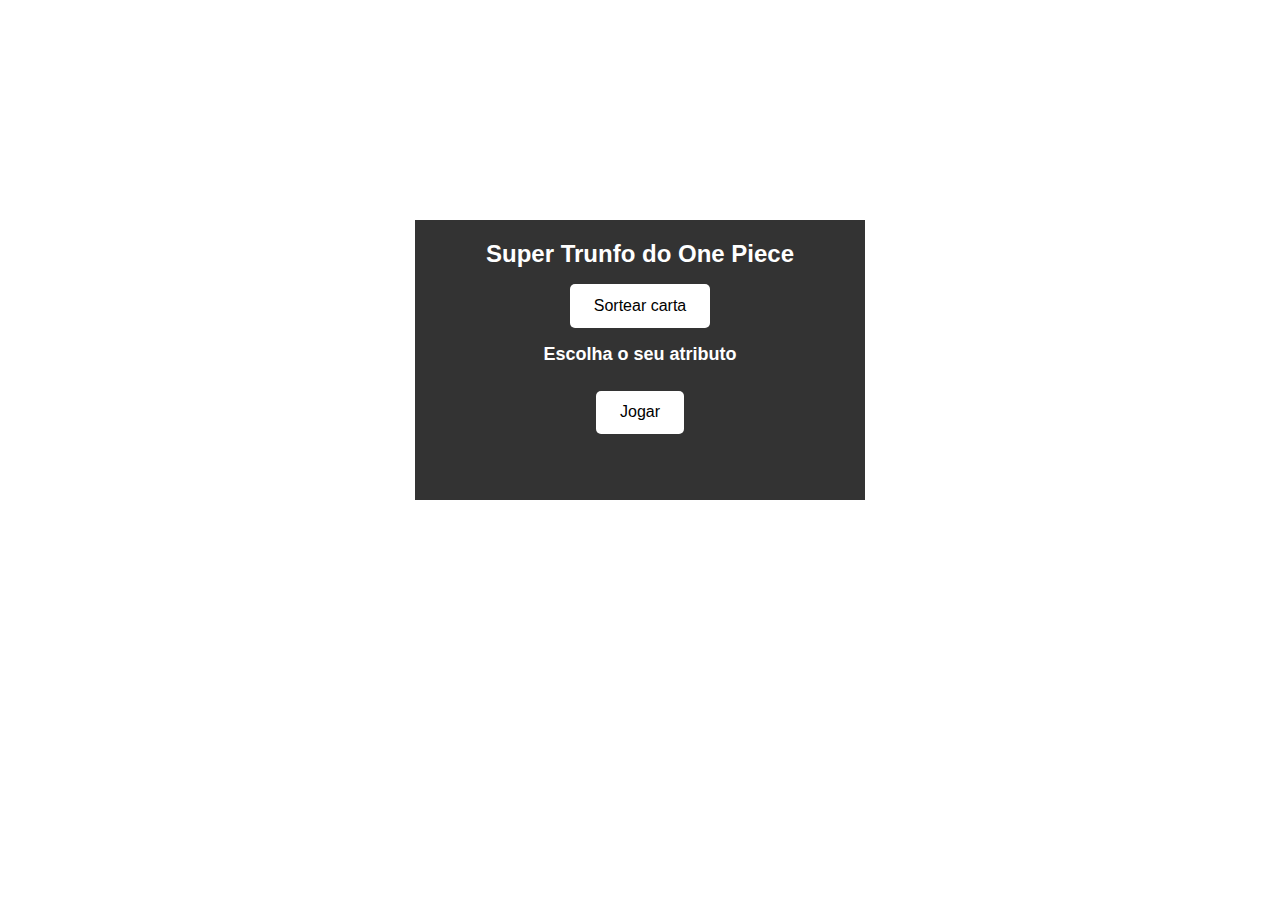
==== aula-06/index.html @ 98b0fdcf "super trunfo" ====
<!DOCTYPE html>
<html lang="pt-br">

<head>
  <meta charset="UTF-8">
  <meta http-equiv="X-UA-Compatible" content="IE=edge">
  <meta name="viewport" content="width=device-width, initial-scale=1.0">
  <title>Imersão Dev Alura - Super Trunfo</title>
  <link rel="stylesheet" href="/aula-06/style.css">
  <script src="./script.js"></script>
  <link href="http://fonts.cdnfonts.com/css/manga-temple" rel="stylesheet">
</head>

<body>
  <div class="container">
    <div class="conteudo-principal">
      <h1 class="subtitulo">Super Trunfo do One Piece</h1>

      <button onclick="sortearCarta()" id="btnSortear">Sortear carta</button>

      <form id="form">
        <h2 id="escolha">Escolha o seu atributo</h2>
        <div class="opcoes" id="opcoes"></div>
        <button type="button" id="btnJogar" onclick="jogar()" disabled="false">Jogar</button>
        <div id="container-cartas">
          <div id="container-jogador"></div>
          <div id="container-maquina"></div>
        </div>
        <div id="container-info">
          <div id="atributo-jogador"></div>
          <div id="atributo-maquina"></div>
        </div>
        <div id="resultado"></div>
      </form>
    </div>
  </div>
</body>

</html>
---- aula-06/style.css ----
* {
  margin: 0;
  padding: 0;
  box-sizing: border-box;
  font-family: "Manga Temple", sans-serif;
}

body {
  background-image: url("./img/one-piece.png");
  background-size: cover;
  background-position: center top;
  background-repeat: no-repeat;
  min-height: 720px;
  font-size: 12px;
}

.container {
  display: flex;
  flex-direction: column;
  align-items: center;
  justify-content: center;
  text-align: center;
  min-height: 720px;
}

.conteudo-principal {
  display: flex;
  flex-direction: column;
  align-items: center;
  justify-content: flex-start;
  background-color: RGBA(0, 0, 0, 0.8);
  border: 4px solid white;
  max-width: 500px;
  max-height: 700px;
  padding: 10px;
}

.subtitulo {
  margin-top: 10px;
  color: white;
}

button {
  padding: 0.8rem 1.5rem;
  margin: 1rem 0;
  border-radius: 5px;
  border: none;
  font-size: 1rem;
  background-color: white;
  color: black;
  cursor: pointer;
}

input {
  width: 16px;
  height: 16px;
}

h2 {
  color: white;
}

.opcoes {
  display: flex;
  align-items: center;
  justify-content: center;
  margin-top: 10px;
  gap: 10px;
  color: white;
}

#container-cartas {
  display: grid;
  position: relative;
  grid-template-columns: 180px 180px;
  align-items: center;
  justify-content: center;
  padding: 20px;
  gap: 30px;
}

.carta {
  border-radius: 4px;
  width: 200px;
  height: 280px;
}

#resultado {
  font-size: 18px;
  color: white;
}

.img1 {
  position: absolute;
  width: 157px;
  height: 113px;
  bottom: 126px;
  left: 41px;
  border: 2px solid #363636;
}

.img2 {
  position: absolute;
  width: 157px;
  height: 113px;
  bottom: 126px;
  left: 250px;
  border: 2px solid #363636;
}

#container-info {
  position: relative;
  display: flex;
  flex-direction: row;
  text-align: left;
}

#atributo-jogador {
  display: flex;
  flex-direction: column;
  position: absolute;
  color: black;
  width: 157px;
  height: 108px;
  bottom: -10px;
  left: 63px;
  font-size: 12px;
  color: #363636;
}

#atributo-maquina {
  display: flex;
  flex-direction: column;
  position: absolute;
  color: black;
  width: 157px;
  height: 108px;
  bottom: -10px;
  left: 273px;
  font-size: 12px;
  color: #363636;
}

span > span {
  margin-left: 10px;
}

.ataque, .defesa {
  margin-left: 50px;
}
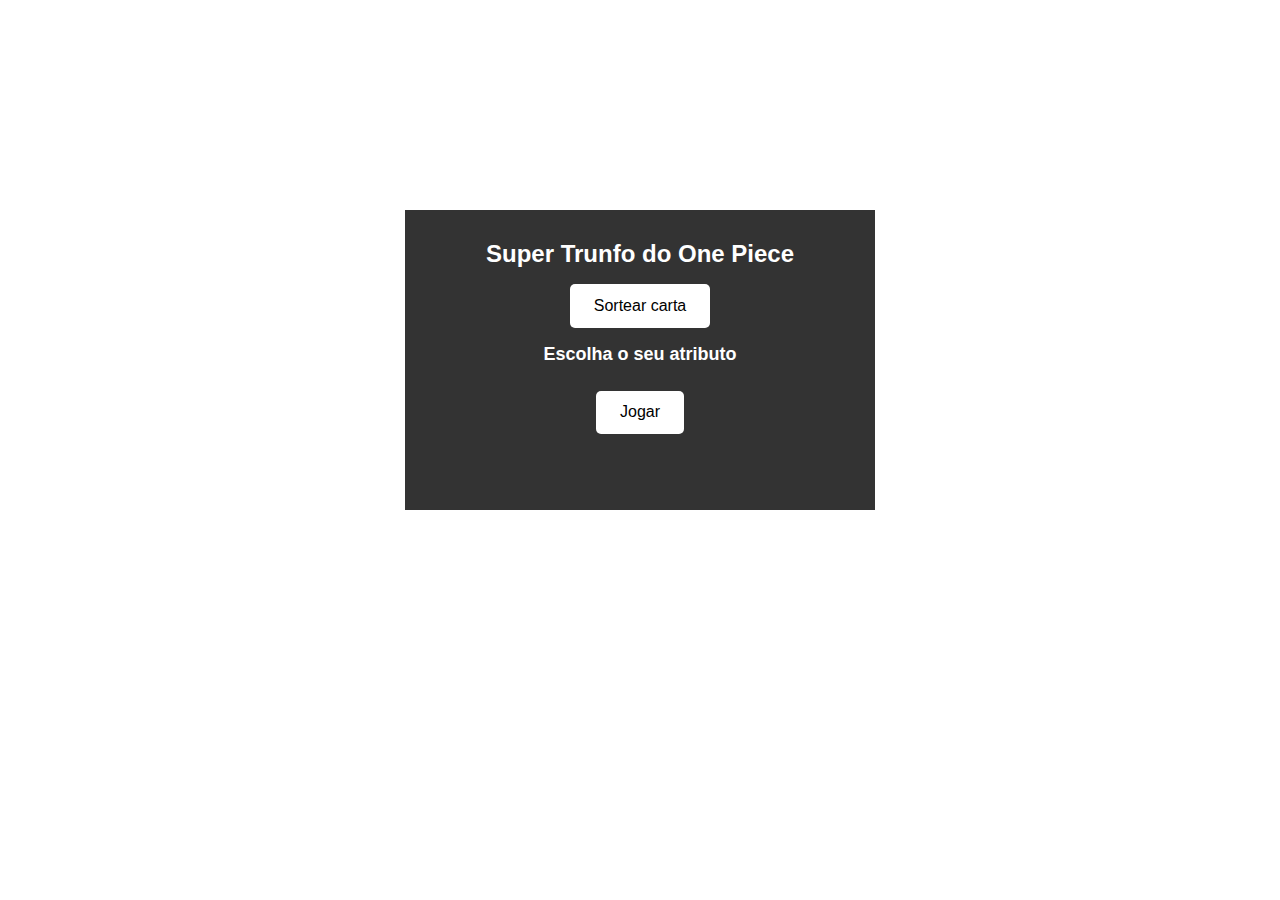
==== commit 4023fc01: "input checked e função exibir carta" ====
--- a/aula-06/index.html
+++ b/aula-06/index.html
@@ -17,11 +17,10 @@
       <h1 class="subtitulo">Super Trunfo do One Piece</h1>
 
       <button onclick="sortearCarta()" id="btnSortear">Sortear carta</button>
-
       <form id="form">
         <h2 id="escolha">Escolha o seu atributo</h2>
         <div class="opcoes" id="opcoes"></div>
-        <button type="button" id="btnJogar" onclick="jogar()" disabled="false">Jogar</button>
+        <button type="button" id="btnJogar" onclick="jogar()">Jogar</button>
         <div id="container-cartas">
           <div id="container-jogador"></div>
           <div id="container-maquina"></div>
--- a/aula-06/style.css
+++ b/aula-06/style.css
@@ -32,7 +32,7 @@
   border: 4px solid white;
   max-width: 500px;
   max-height: 700px;
-  padding: 10px;
+  padding: 20px;
 }
 
 .subtitulo {
